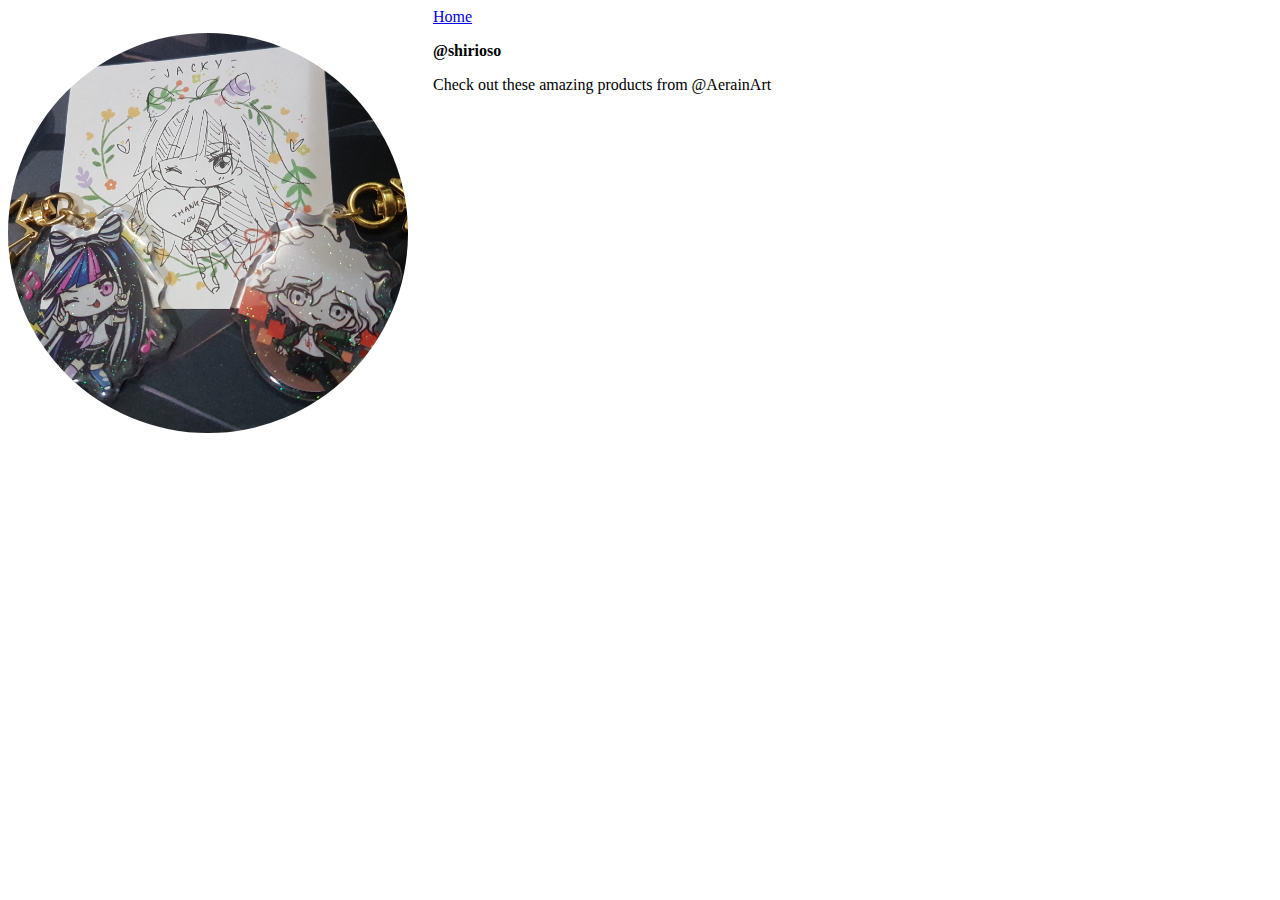
==== imagetest.html @ c17a4c5f "Create imagetest.html" ====
<!DOCTYPE html>
<html lang="en">

<head>
    <title>
        Project K
    </title>
    <style>
        img.pImg {
            width: 400px;
            border-radius: 200px;
            /* half of width for circular image */
            float: left;
            /* forces image to left of text */
            margin-right: 25px;
            margin-top: 25px;
            /* padding for image */
        }

        /* use .username (without p) to apply to ALL classes with .username */
        p.username {
            font-weight: bold;
        }
    </style>
</head>

<body>
    <a href="index.html">Home</a>
    <img class="pImg" src="images/projectK.jpg" alt="AerainArt Review Photo">
    <p class="username">@shirioso</p>
    <p>Check out these amazing products from @AerainArt</p>
</body>

</html>
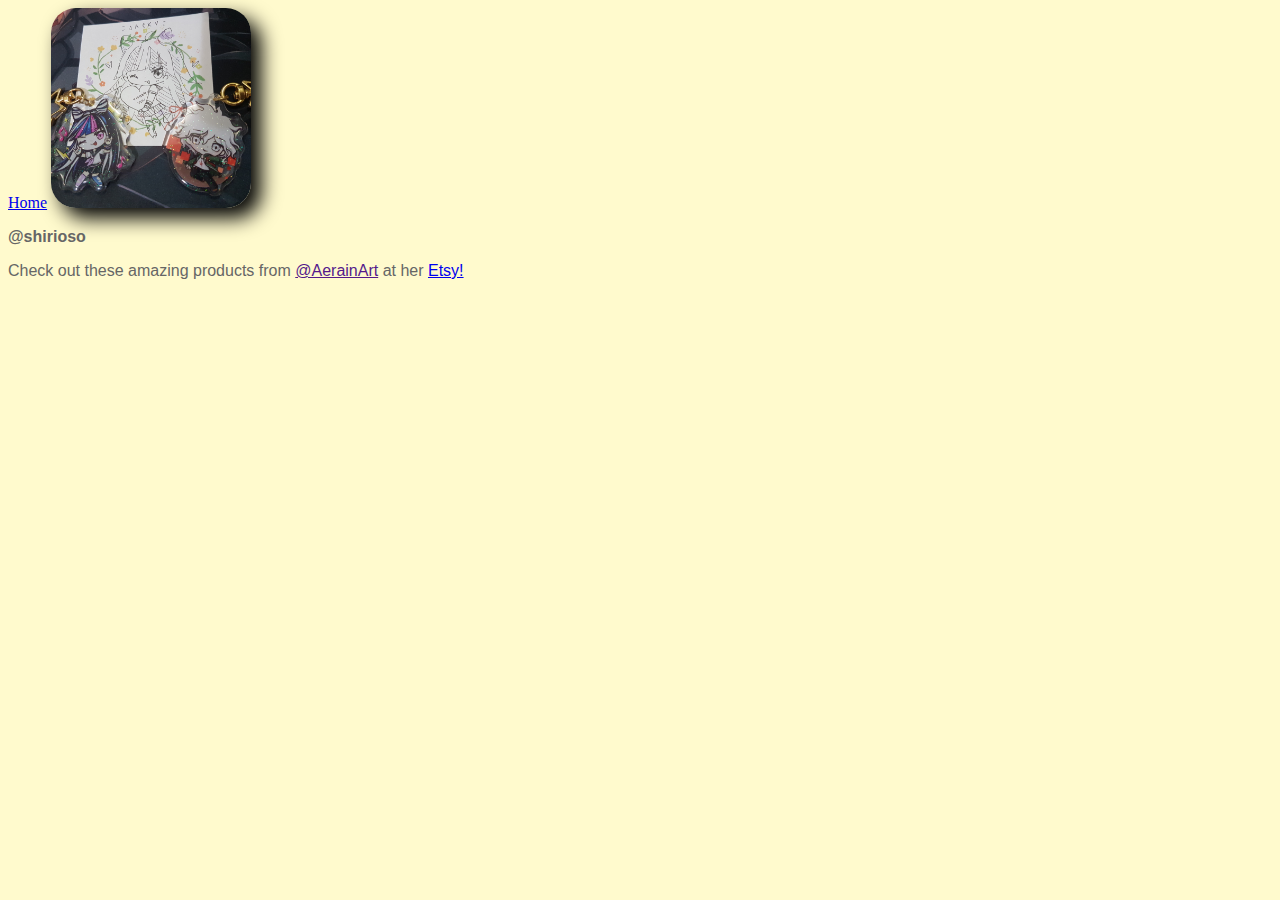
==== commit feea938f: "Update imagetest.html" ====
--- a/imagetest.html
+++ b/imagetest.html
@@ -5,18 +5,8 @@
     <title>
         Project K
     </title>
+    <link rel="stylesheet" href="css/style.css">
     <style>
-        img.pImg {
-            width: 400px;
-            border-radius: 200px;
-            /* half of width for circular image */
-            float: left;
-            /* forces image to left of text */
-            margin-right: 25px;
-            margin-top: 25px;
-            /* padding for image */
-        }
-
         /* use .username (without p) to apply to ALL classes with .username */
         p.username {
             font-weight: bold;
@@ -26,9 +16,11 @@
 
 <body>
     <a href="index.html">Home</a>
-    <img class="pImg" src="images/projectK.jpg" alt="AerainArt Review Photo">
+    <img class="pImg" src="img/projectK.jpg" alt="AerainArt Review Photo">
     <p class="username">@shirioso</p>
-    <p>Check out these amazing products from @AerainArt</p>
+    <p>Check out these amazing products from <a href="">@AerainArt</a> at her <a
+            href="https://www.etsy.com/ca/shop/AerainArt">Etsy!</a></p>
+
 </body>
 
 </html>--- a/css/style.css
+++ b/css/style.css
@@ -0,0 +1,24 @@
+body {
+  background-color: lemonchiffon;
+}
+
+em {
+  color: red;
+  font-style: normal;
+}
+
+h3 {
+  color: green;
+}
+
+img {
+  color: blue;
+  width: 200px;
+  border-radius: 25px;
+  box-shadow: 10px 10px 20px black;
+}
+
+p {
+  color: #666666;
+  font-family: sans-serif;
+}
